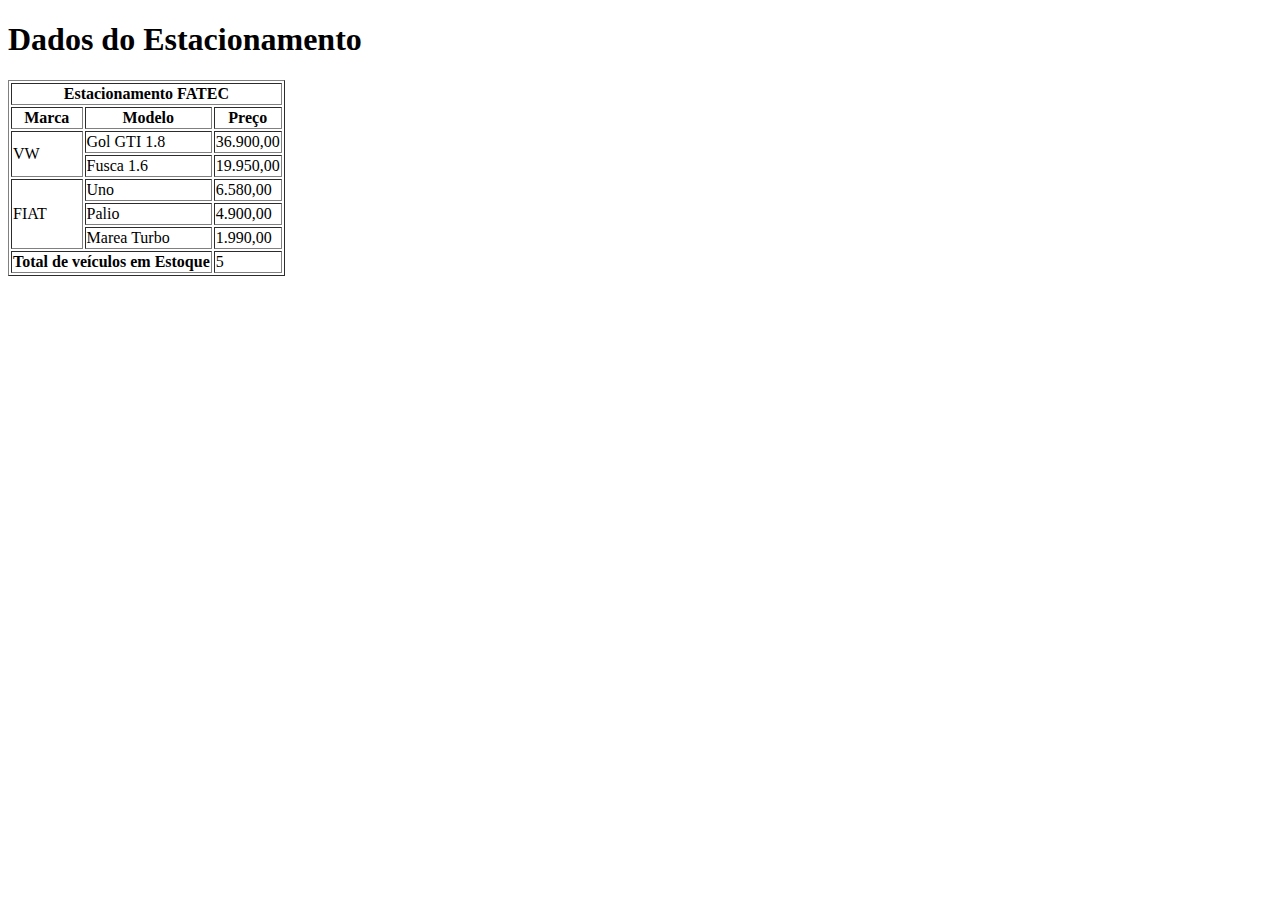
==== index2.html @ b0f86e3d "Create index2.html" ====
<!DOCTYPE html>
<html lang="pt-BR">
<head>
    <meta charset="UTF-8">
    <meta http-equiv="X-UA-Compatible" content="IE=edge">
    <meta name="viewport" content="width=device-width, initial-scale=1.0">
    <title>Tabela com CSS</title>
    <link href="css/estilo.css" rel="stylesheet"/>
</head>
<body>
    
<h1>Dados do Estacionamento</h1>
<table border ="1">
    <tr>
        <th colspan="3"> Estacionamento FATEC</th>
    </tr>
    <tr>
        <th>Marca</th>
        <th>Modelo</th>
        <th>Preço</th>
    </tr>
    <tr>
        <td rowspan="2">VW</td>
        <td>Gol GTI 1.8</td>
        <td class="preco luxo">36.900,00</td>
    <tr>
        <td>Fusca 1.6</td>
        <td class="preco">19.950,00</td>
    </tr>
    <tr>
        <td rowspan="3">FIAT</td>
        <td>Uno</td>
        <td class="preco">6.580,00</td>
    </tr>
    <tr>
        <td>Palio</td>
        <td class="preco">4.900,00</td>
    </tr>
    <tr>
        <td>Marea Turbo</td>
        <td class="preco">1.990,00</td>
    </tr>

    <tr>
        <td colspan="2"><strong>Total de veículos em Estoque</strong></td>
        <td class="preco">5</td>
        
    </tr>
</table>
   
</body>
</html>
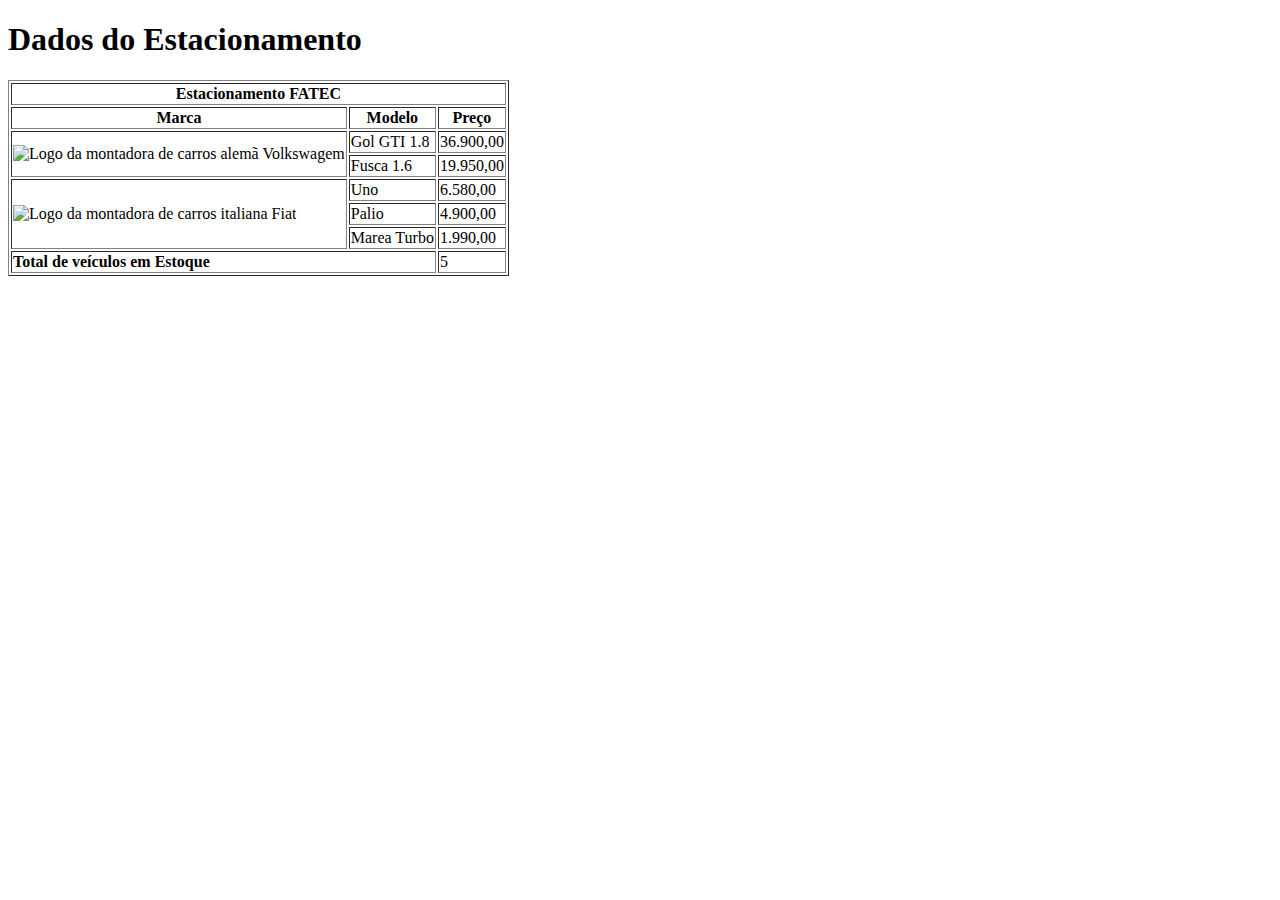
==== commit c5e24240: "Update index2.html" ====
--- a/index2.html
+++ b/index2.html
@@ -20,7 +20,12 @@
         <th>Preço</th>
     </tr>
     <tr>
-        <td rowspan="2">VW</td>
+        <td rowspan="2">
+            <img src="images/logo.vw.jpg"
+             title="Logo da Volkswagem"
+             alt="Logo da montadora de carros alemã Volkswagem"
+             class="logo"/>
+        </td>
         <td>Gol GTI 1.8</td>
         <td class="preco luxo">36.900,00</td>
     <tr>
@@ -28,7 +33,12 @@
         <td class="preco">19.950,00</td>
     </tr>
     <tr>
-        <td rowspan="3">FIAT</td>
+        <td rowspan="3">
+            <img src="images/fiat.logo.png"
+            title="Logo da Fiat"
+            alt="Logo da montadora de carros italiana Fiat"
+            class="logo"/>
+        </td>
         <td>Uno</td>
         <td class="preco">6.580,00</td>
     </tr>
